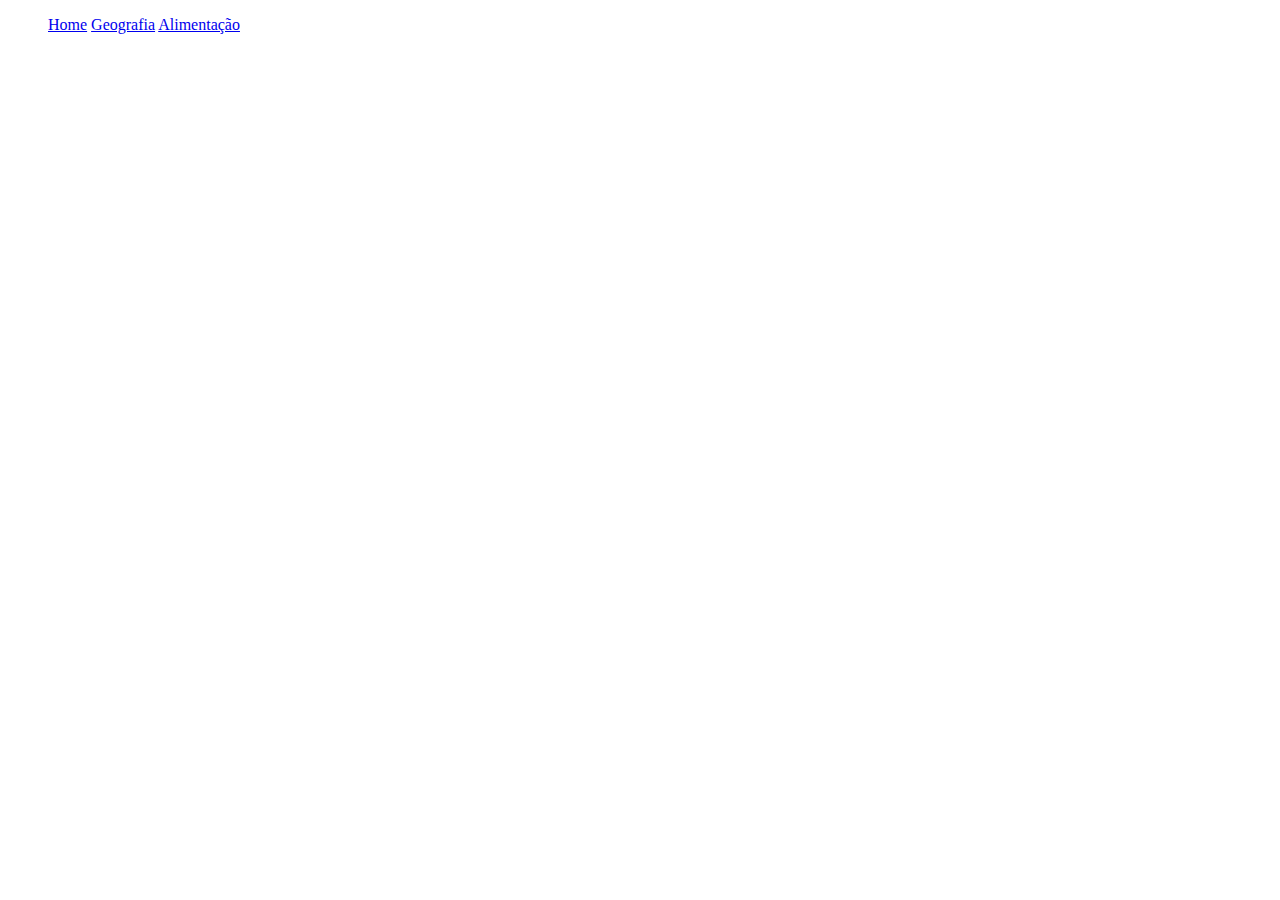
==== index.html @ ac5dc3bc "1" ====
<!DOCTYPE html>
<html lang="pt-br">
<head>
    <meta charset="UTF-8">
    <meta http-equiv="X-UA-Compatible" content="IE=edge">
    <meta name="viewport" content="width=device-width, initial-scale=1.0">
    <title>CuriosoNet - Home</title>
</head>
<body>
    <ul class="menu">
        <a href="index.html">Home</a>
        <a href="geografia.html">Geografia</a>
        <a href="alimentacao.html">Alimentação</a>
    </ul>
</body>
</html>
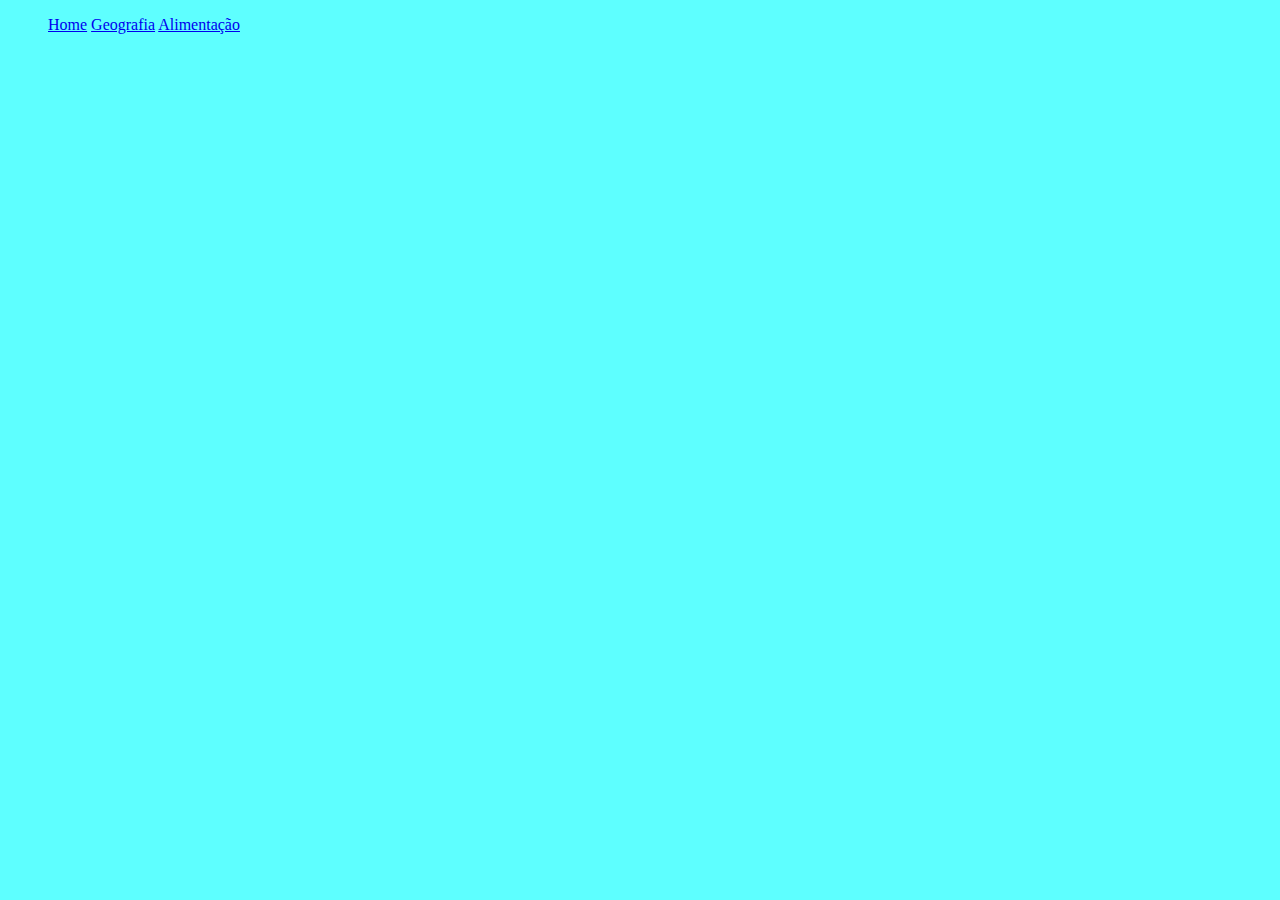
==== commit 61636b6a: "Update index.html" ====
--- a/index.html
+++ b/index.html
@@ -5,6 +5,7 @@
     <meta http-equiv="X-UA-Compatible" content="IE=edge">
     <meta name="viewport" content="width=device-width, initial-scale=1.0">
     <title>CuriosoNet - Home</title>
+    <link rel="stylesheet" href="main.css">
 </head>
 <body>
     <ul class="menu">
--- a/main.css
+++ b/main.css
@@ -0,0 +1,3 @@
+body{
+    background-color: #00ffffa1;
+}